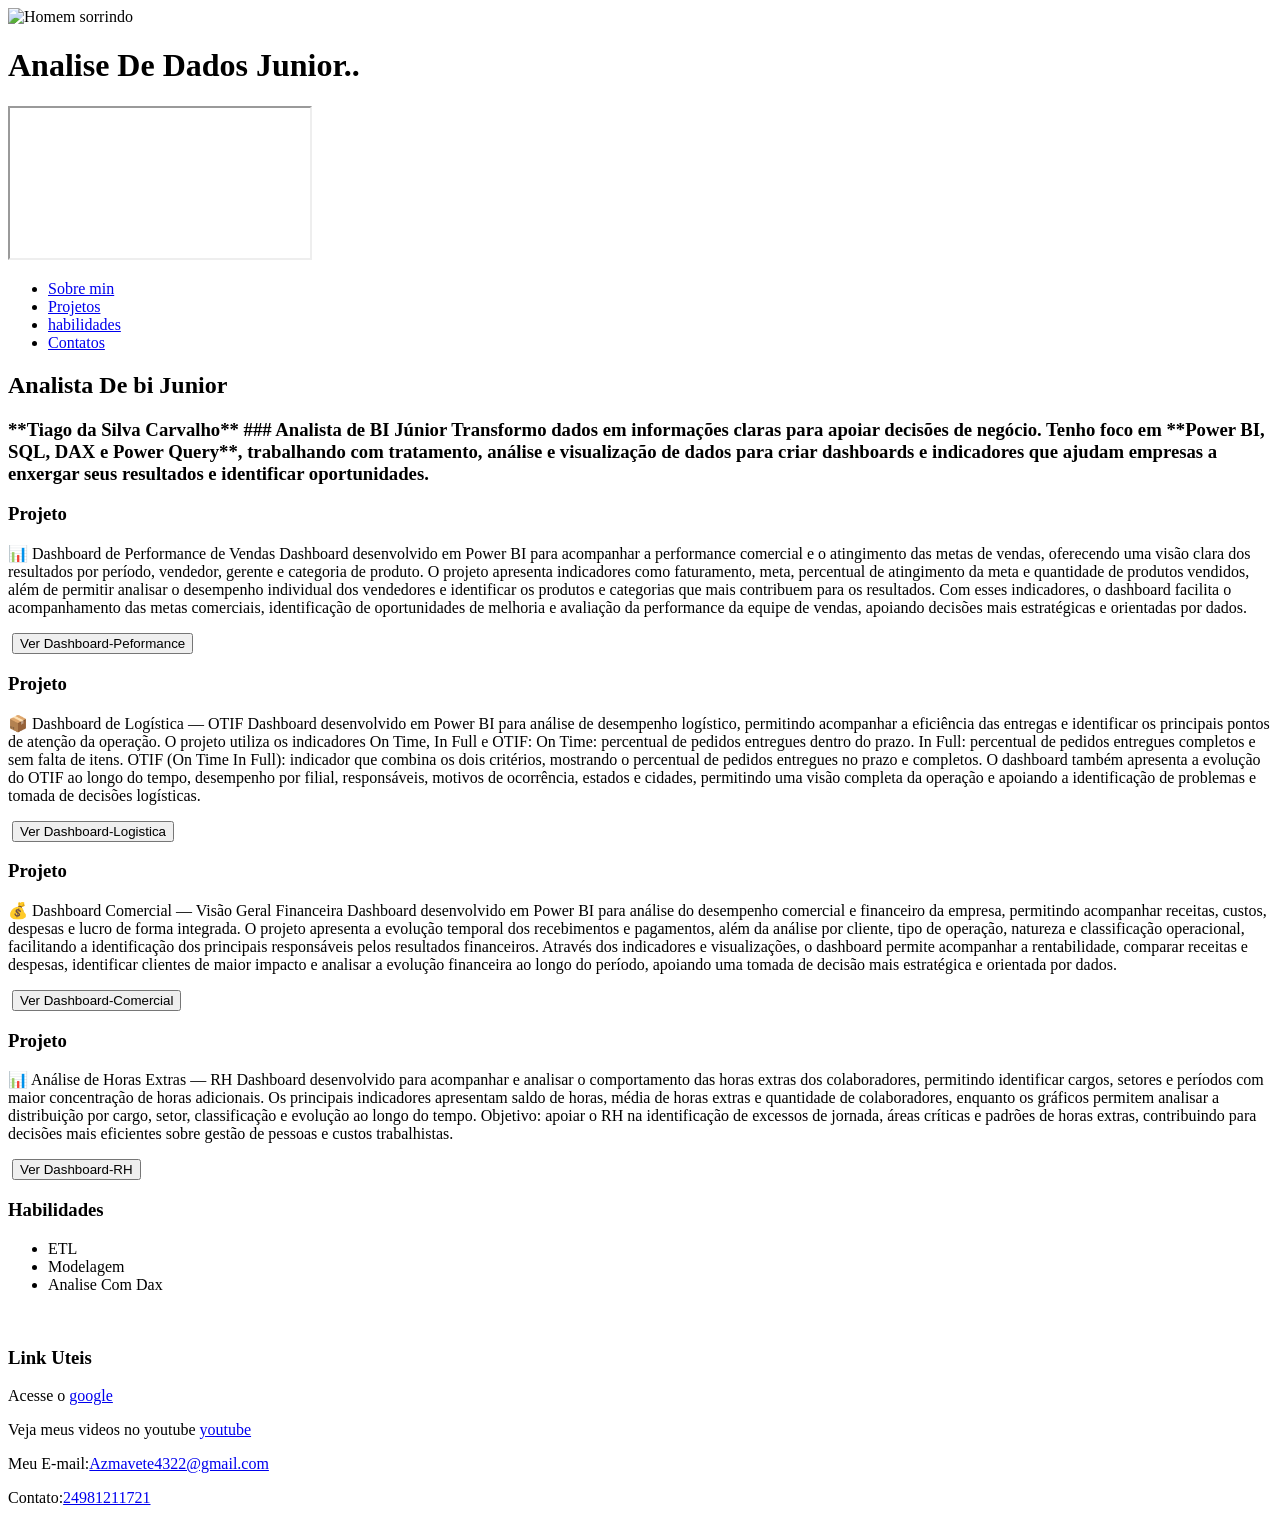
==== Meu-portifolio/index.html @ a2a37db0 "Add files via upload" ====
<!DOCTYPE html>
<html lang="pt-BR">

<head>
    <meta charset="UTF-8">
    <meta name="viewport" content="width=device-width, initial-scale=1.0">
    <meta name="description" content="Tiago da silva carvalho desenvolvedor Full Stack">
    <link rel="shortcut icon" href="/computador-portatil.ico" type="image/x-icon">
    <link rel="stylesheet" href="/style.css">
    <title>Portifólio Tiago Silva - Analista de Bi Junior</title>
</head>

<body>

    <header class="perfil">
        <div>
            <!--SEÇÃO FOTO DE PERFIL-->
            <img class="foto--perfil" src="/img/foto-perfil.png" height="70px" alt="Homem sorrindo" title="Tiago Silva">
        </div>

        <h1>Analise De Dados Junior..</h1>
    </header>



    <div class="gamma-container">
        <iframe src="https://gamma.app/embed/o541z4f80xlp0db" allow="fullscreen" title="O Custo de Decidir Tarde">
        </iframe>
    </div>


    <!--USANDO A SEMANTICA DO HTML PARA MENU DE NAVEGAÇÃO-->
    <header class="lista">
        <nav>
            <ul>
                <li><a href="#Sobre-min">Sobre min</a></li>
                <li><a href="#Projetos">Projetos</a></li>
                <li><a href="#habilidades">habilidades</a></li>
                <li><a href="#Contatos">Contatos</a></li>
            </ul>
        </nav>
    </header>



    <!--A TEG MAIN ENGLOBA TODO O CONTEUSO PRINCIPAL DE UMA PAGINA-->
    <main>

        <!--SEÇÃO SOBRE MIN DENTRO DA SEMANTICA SECTION-->
        <section id="sobre-min">
            <h1>Analista De bi Junior</h1>
            <h3>**Tiago da Silva Carvalho**

                ### Analista de BI Júnior

                Transformo dados em informações claras para apoiar decisões de negócio.

                Tenho foco em **Power BI, SQL, DAX e Power Query**, trabalhando com tratamento, análise e visualização
                de dados para criar dashboards e indicadores que ajudam empresas a enxergar seus resultados e
                identificar oportunidades.
            </h3>

        </section>


        <!--SEÇÃO PROJETOS 1-->
        <section id="Projetos">
            <div class="Projeto">
                <h3>Projeto</h3>
                <p>📊 Dashboard de Performance de Vendas

                    Dashboard desenvolvido em Power BI para acompanhar a performance comercial e o atingimento das metas
                    de vendas, oferecendo uma visão clara dos resultados por período, vendedor, gerente e categoria de
                    produto.

                    O projeto apresenta indicadores como faturamento, meta, percentual de atingimento da meta e
                    quantidade de produtos vendidos, além de permitir analisar o desempenho individual dos vendedores e
                    identificar os produtos e categorias que mais contribuem para os resultados.

                    Com esses indicadores, o dashboard facilita o acompanhamento das metas comerciais, identificação de
                    oportunidades de melhoria e avaliação da performance da equipe de vendas, apoiando decisões mais
                    estratégicas e orientadas por dados.</p>

                <img src="/img/performance-comercial.png" alt="">

                <button type="button" class="btn-dashboard"
                    onclick="window.open('https://app.powerbi.com/view?r=eyJrIjoiOWUzZTY4MDgtNjExMi00NmUzLWIxYzMtZGIxZTg2N2U3YzE5IiwidCI6IjY1OWNlMmI4LTA3MTQtNDE5OC04YzM4LWRjOWI2MGFhYmI1NyJ9', '_blank')">
                    Ver Dashboard-Peformance
                </button>

            </div>
        </section>


        <!--SEÇÃO PROJETOS 2-->
        <section id="Projetos">
            <div class="Projeto">
                <h3>Projeto</h3>
                <p>📦 Dashboard de Logística — OTIF

                    Dashboard desenvolvido em Power BI para análise de desempenho logístico, permitindo acompanhar a
                    eficiência das entregas e identificar os principais pontos de atenção da operação.

                    O projeto utiliza os indicadores On Time, In Full e OTIF:

                    On Time: percentual de pedidos entregues dentro do prazo.
                    In Full: percentual de pedidos entregues completos e sem falta de itens.
                    OTIF (On Time In Full): indicador que combina os dois critérios, mostrando o percentual de pedidos
                    entregues no prazo e completos.

                    O dashboard também apresenta a evolução do OTIF ao longo do tempo, desempenho por filial,
                    responsáveis, motivos de ocorrência,
                    estados e cidades, permitindo uma visão completa da operação e apoiando a identificação de problemas
                    e tomada de decisões logísticas.</p>

                <img src="/img/logistica.png" alt="">
                <button type="button" class="btn-dashboard"
                    onclick="window.open('https://app.powerbi.com/view?r=eyJrIjoiNzYxN2VkZDctNDcyNy00OTY3LTg5MDktODk1OTQzNGEyNGU5IiwidCI6IjY1OWNlMmI4LTA3MTQtNDE5OC04YzM4LWRjOWI2MGFhYmI1NyJ9', '_blank')">
                    Ver Dashboard-Logistica
                </button>
            </div>
        </section>



        <!--SEÇÃO PROJETOS 3-->
        <section id="Projetos">
            <div class="Projeto">
                <h3>Projeto</h3>
                <p>💰 Dashboard Comercial — Visão Geral Financeira

                    Dashboard desenvolvido em Power BI para análise do desempenho comercial e financeiro da empresa,
                    permitindo acompanhar receitas, custos, despesas e lucro de forma integrada.

                    O projeto apresenta a evolução temporal dos recebimentos e pagamentos, além da análise por cliente,
                    tipo de operação, natureza e classificação operacional, facilitando a identificação dos principais
                    responsáveis pelos resultados financeiros.

                    Através dos indicadores e visualizações, o dashboard permite acompanhar a rentabilidade, comparar
                    receitas e despesas, identificar clientes de maior impacto e analisar a evolução financeira ao longo
                    do período, apoiando uma tomada de decisão mais estratégica e orientada por dados.</p>

                <img src="/img/deshboard-comercial.png" alt="">
                <button type="button" class="btn-dashboard"
                    onclick="window.open('https://app.powerbi.com/view?r=eyJrIjoiOGY3NzUwNWItNjY2NC00NjI1LTg3MjYtZjg0MzQyYzFlMjliIiwidCI6IjY1OWNlMmI4LTA3MTQtNDE5OC04YzM4LWRjOWI2MGFhYmI1NyJ9', '_blank')">
                    Ver Dashboard-Comercial
                </button>
            </div>
        </section>



        <!--SEÇÃO PROJETOS 4-->
        <section id="Projetos">
            <div class="Projeto">
                <h3>Projeto</h3>
                <p>📊 Análise de Horas Extras — RH

                    Dashboard desenvolvido para acompanhar e analisar o comportamento das horas extras dos
                    colaboradores, permitindo identificar cargos, setores e períodos com maior concentração de horas
                    adicionais.

                    Os principais indicadores apresentam saldo de horas, média de horas extras e quantidade de
                    colaboradores, enquanto os gráficos permitem analisar a distribuição por cargo, setor, classificação
                    e evolução ao longo do tempo.

                    Objetivo: apoiar o RH na identificação de excessos de jornada, áreas críticas e padrões de horas
                    extras, contribuindo para decisões mais eficientes sobre gestão de pessoas e custos trabalhistas.
                </p>

                <img src="/img/RH.png" alt="">
                <button type="button" class="btn-dashboard"
                    onclick="window.open('https://app.powerbi.com/view?r=eyJrIjoiMzdlMmIxZDMtMjdkOS00YzFhLTliYzItMDUwMTMzYTEwZDcxIiwidCI6IjY1OWNlMmI4LTA3MTQtNDE5OC04YzM4LWRjOWI2MGFhYmI1NyJ9', '_blank')">
                    Ver Dashboard-RH
                </button>
            </div>
        </section>
        

        <!--LISTA NÃO ORDENADA-->
        <section id="habilidades">
            <h3>Habilidades</h3>
            <ul>
                <li>ETL</li>
                <li>Modelagem</li>
                <li>Analise Com Dax</li>
            </ul>
        </section>


        <br>


        <!--SEMANTICA FOOTER PARA RODAPE DO SITE-->
        <footer>
            <section id="Links-uteis">
                <!--EXEMPLO DE LINKS EXTERNOS-->
                <h3>Link Uteis</h3>
                <p>Acesse o <a href="https://google.com" target="_blank" title="Google">google</a></p>
                <p>Veja meus videos no youtube <a href="https:www.youtube.com" target="_blank"
                        title="YouTube">youtube</a>
                </p>
            </section>

            <section id="Contatos">
                <!--EXEMPLO DE LINKS COM SEÇÃO MEUS CONTATOS-->
                <p>Meu E-mail:<a href="milto:Azmavete4322@gmail.com">Azmavete4322@gmail.com</a></p>
                <p>Contato:<a href="tel:+5524981211721">24981211721</a></p>
            </section>

        </footer>


</body>

</html>
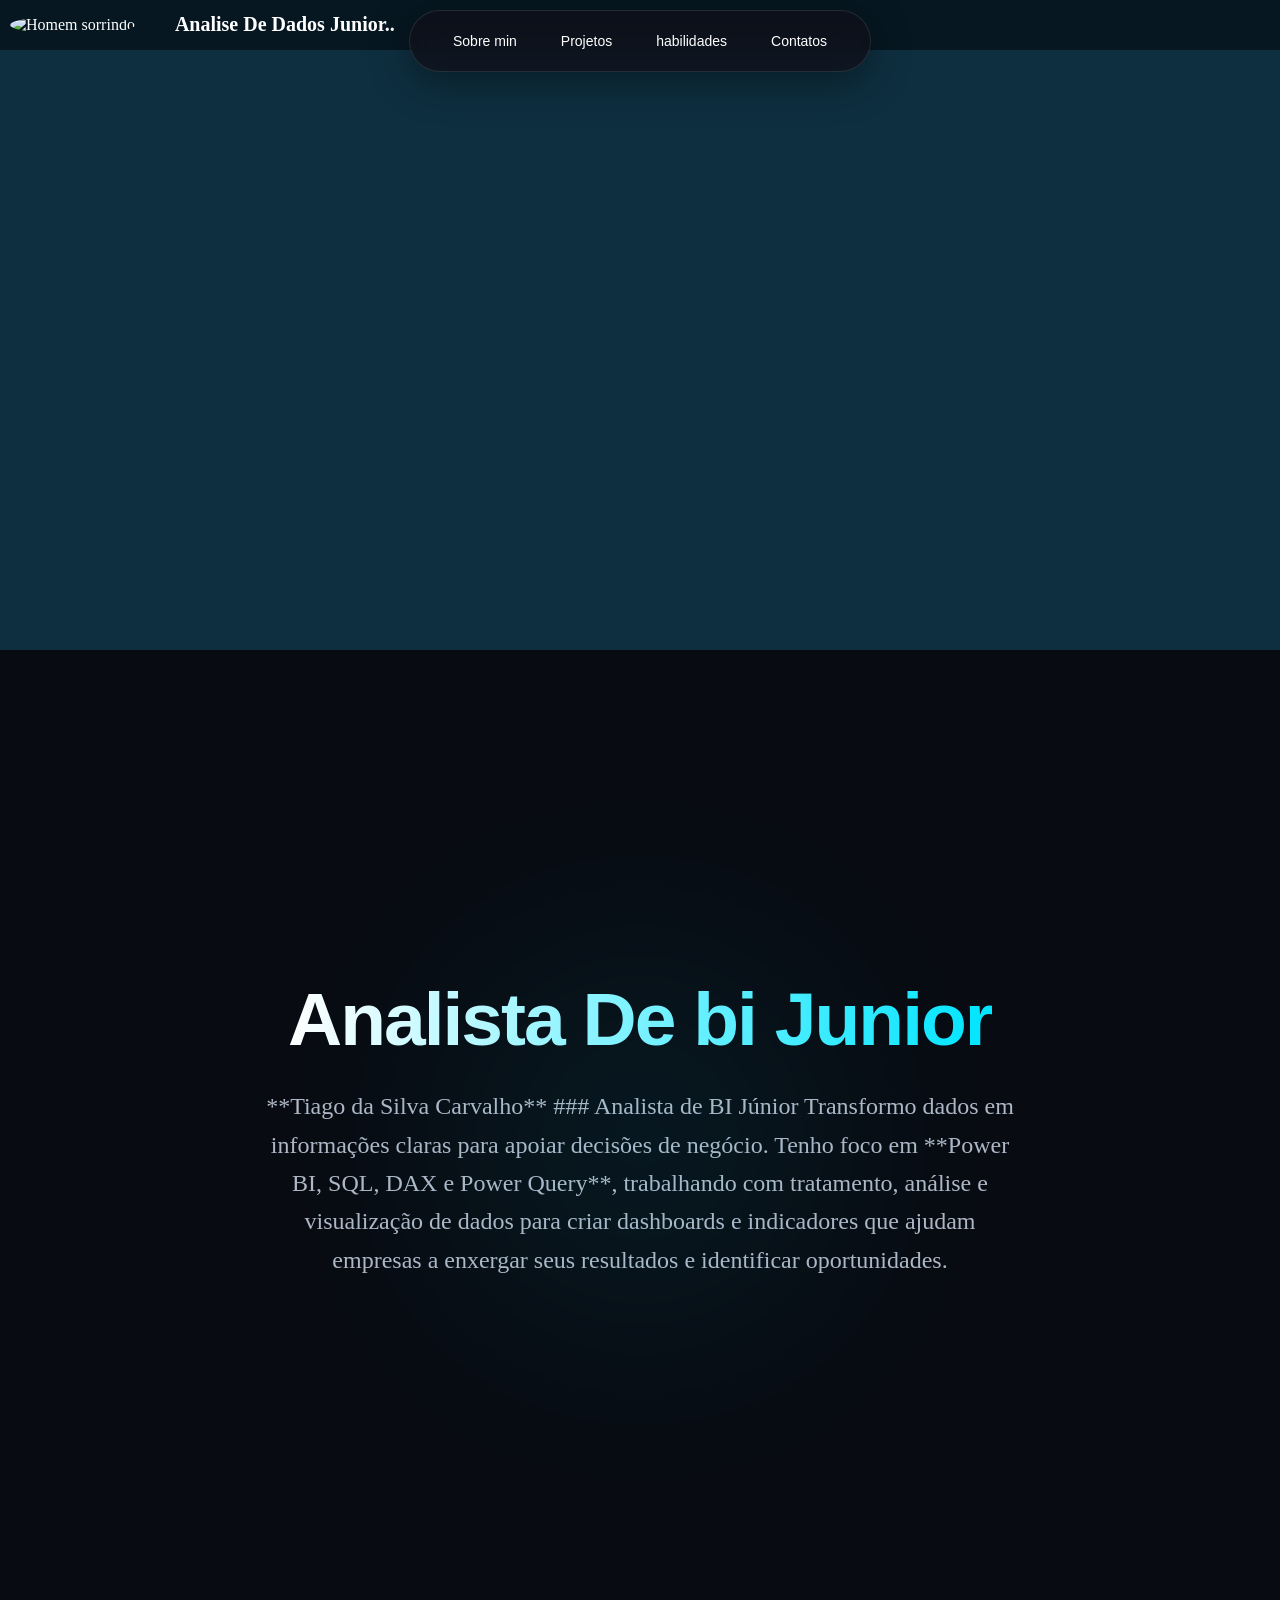
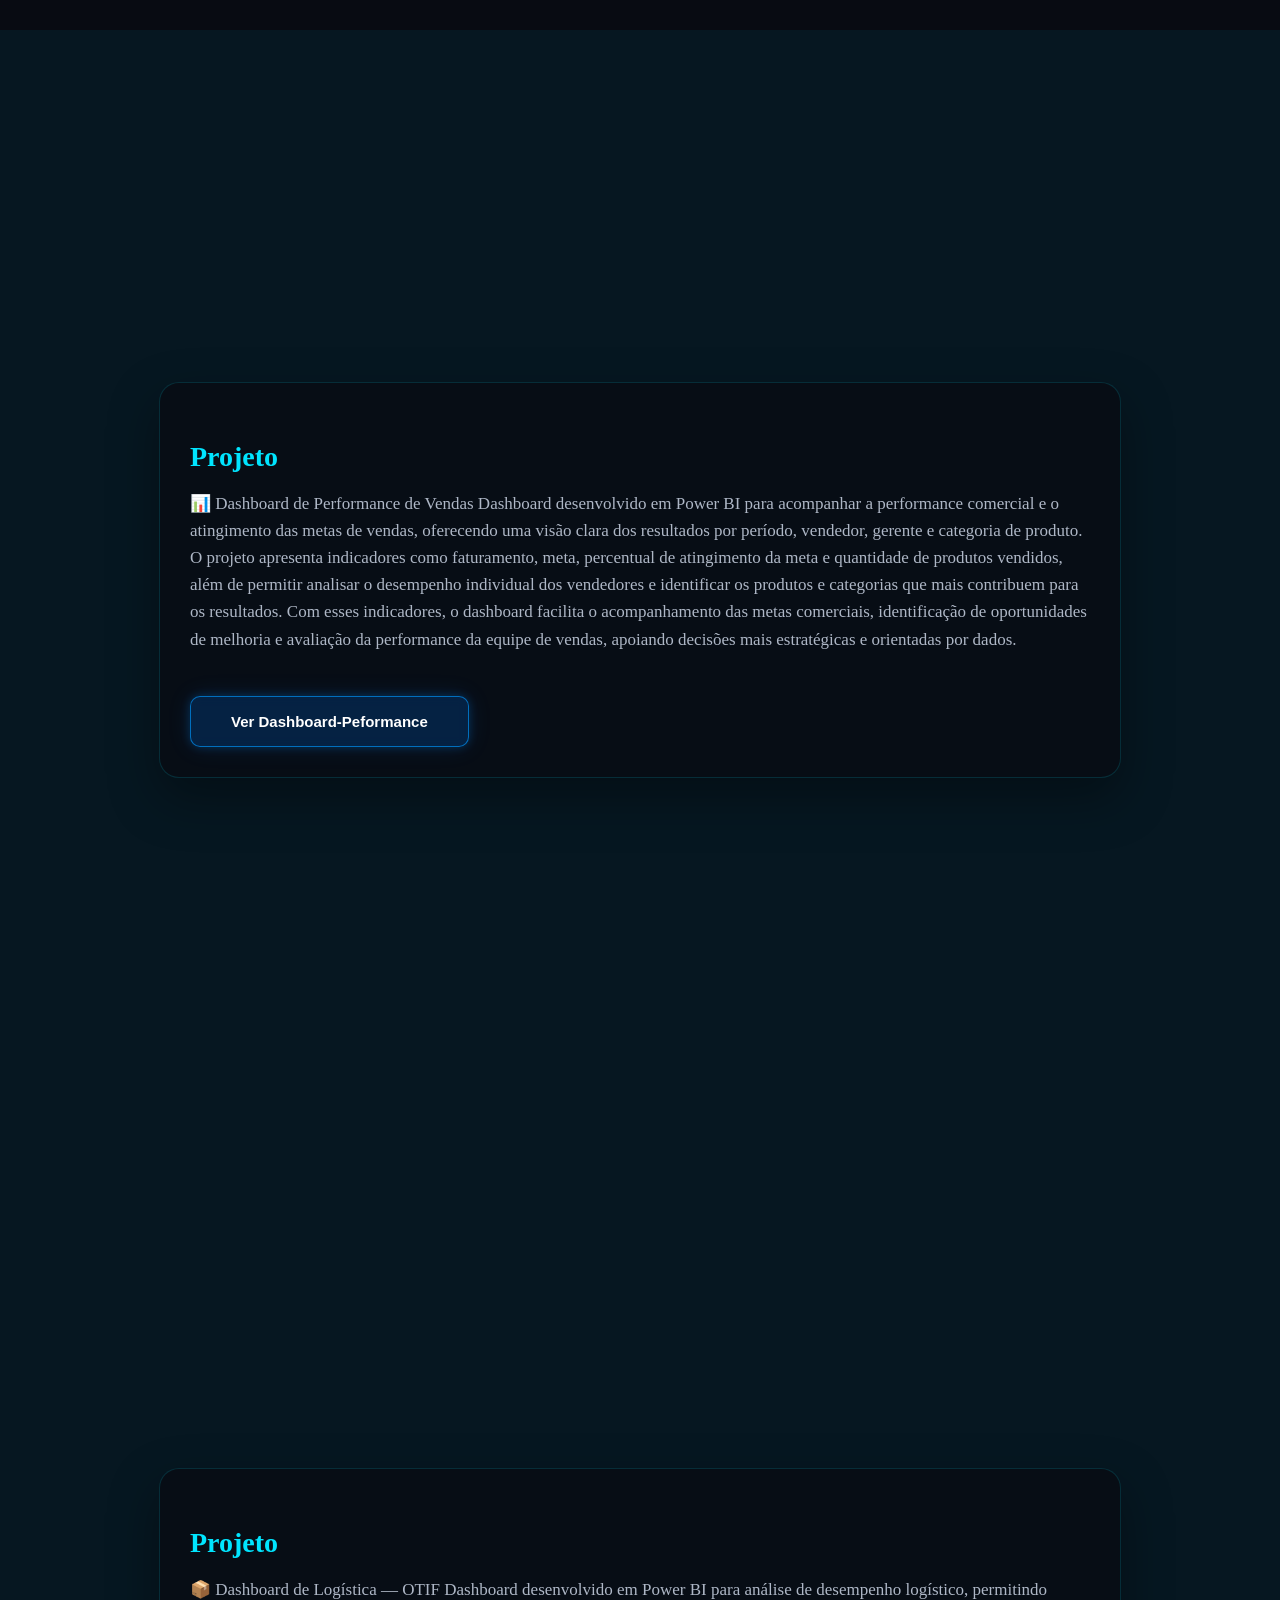
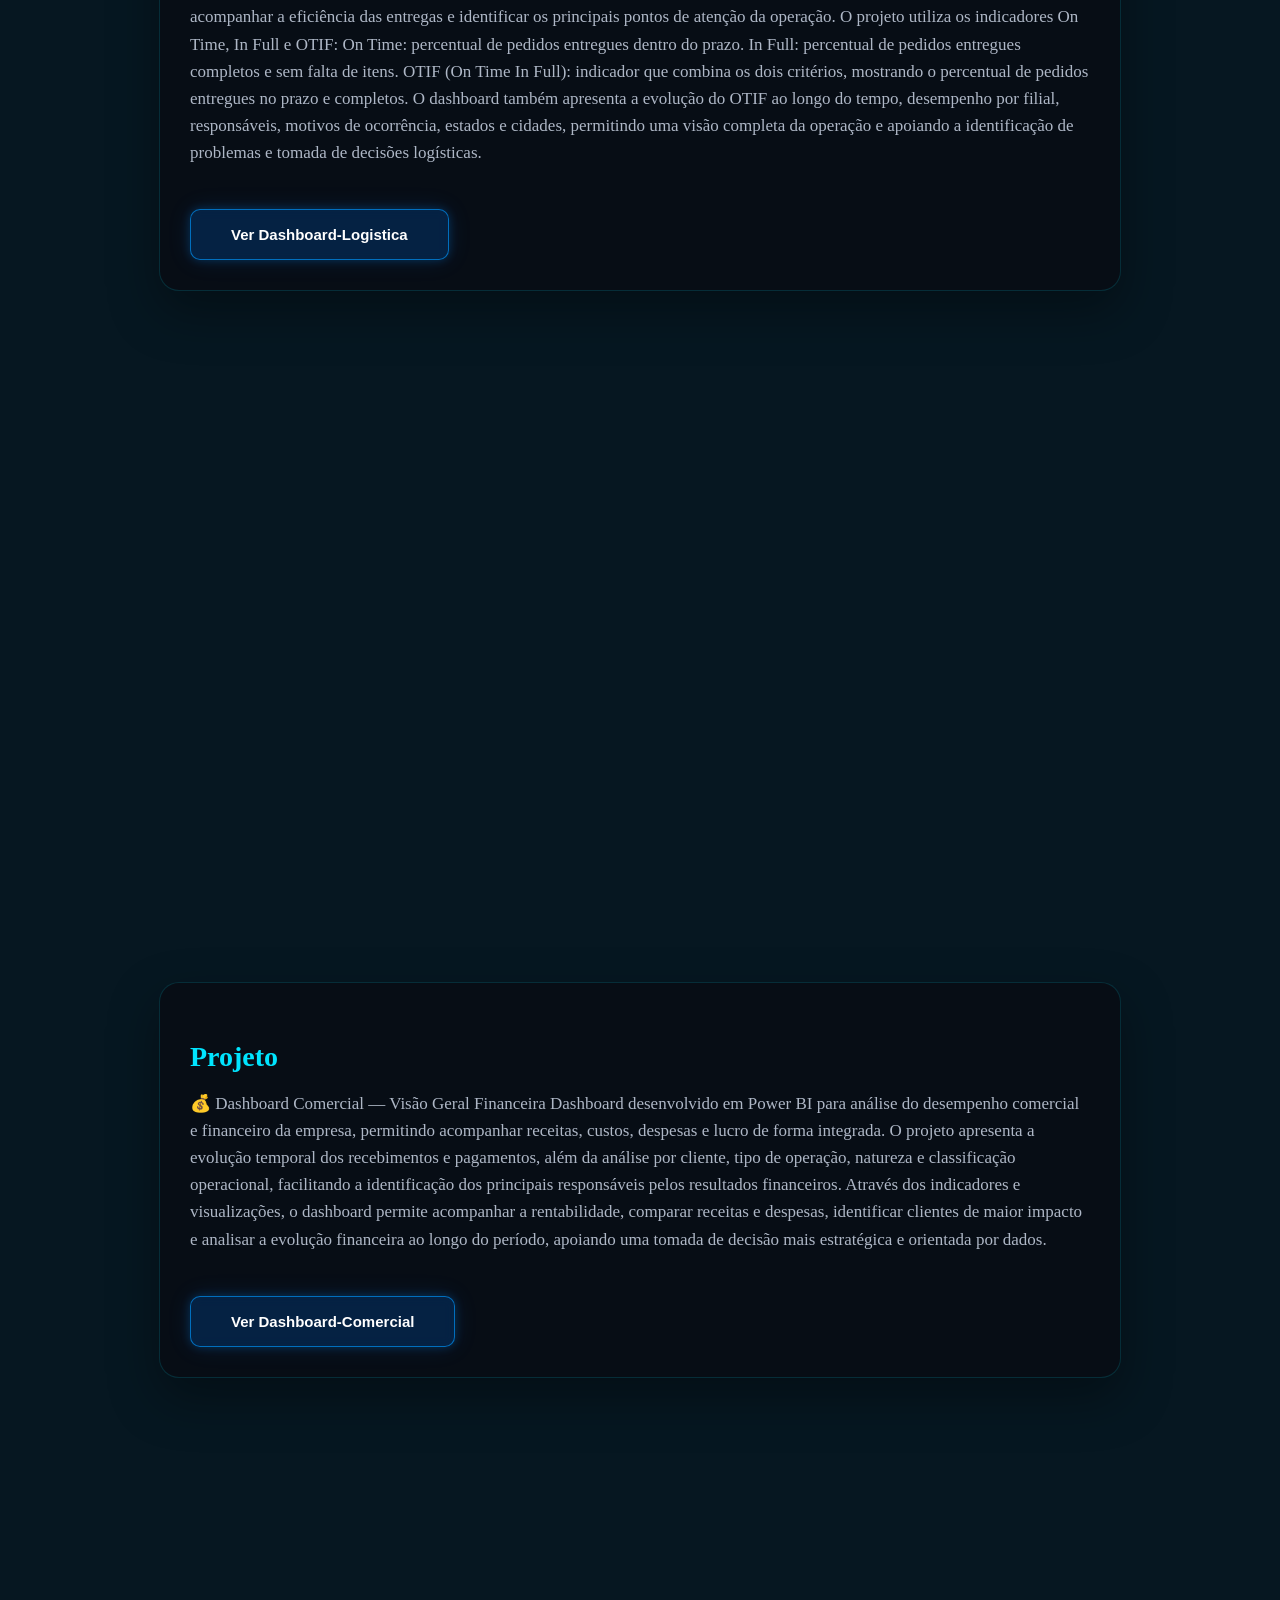
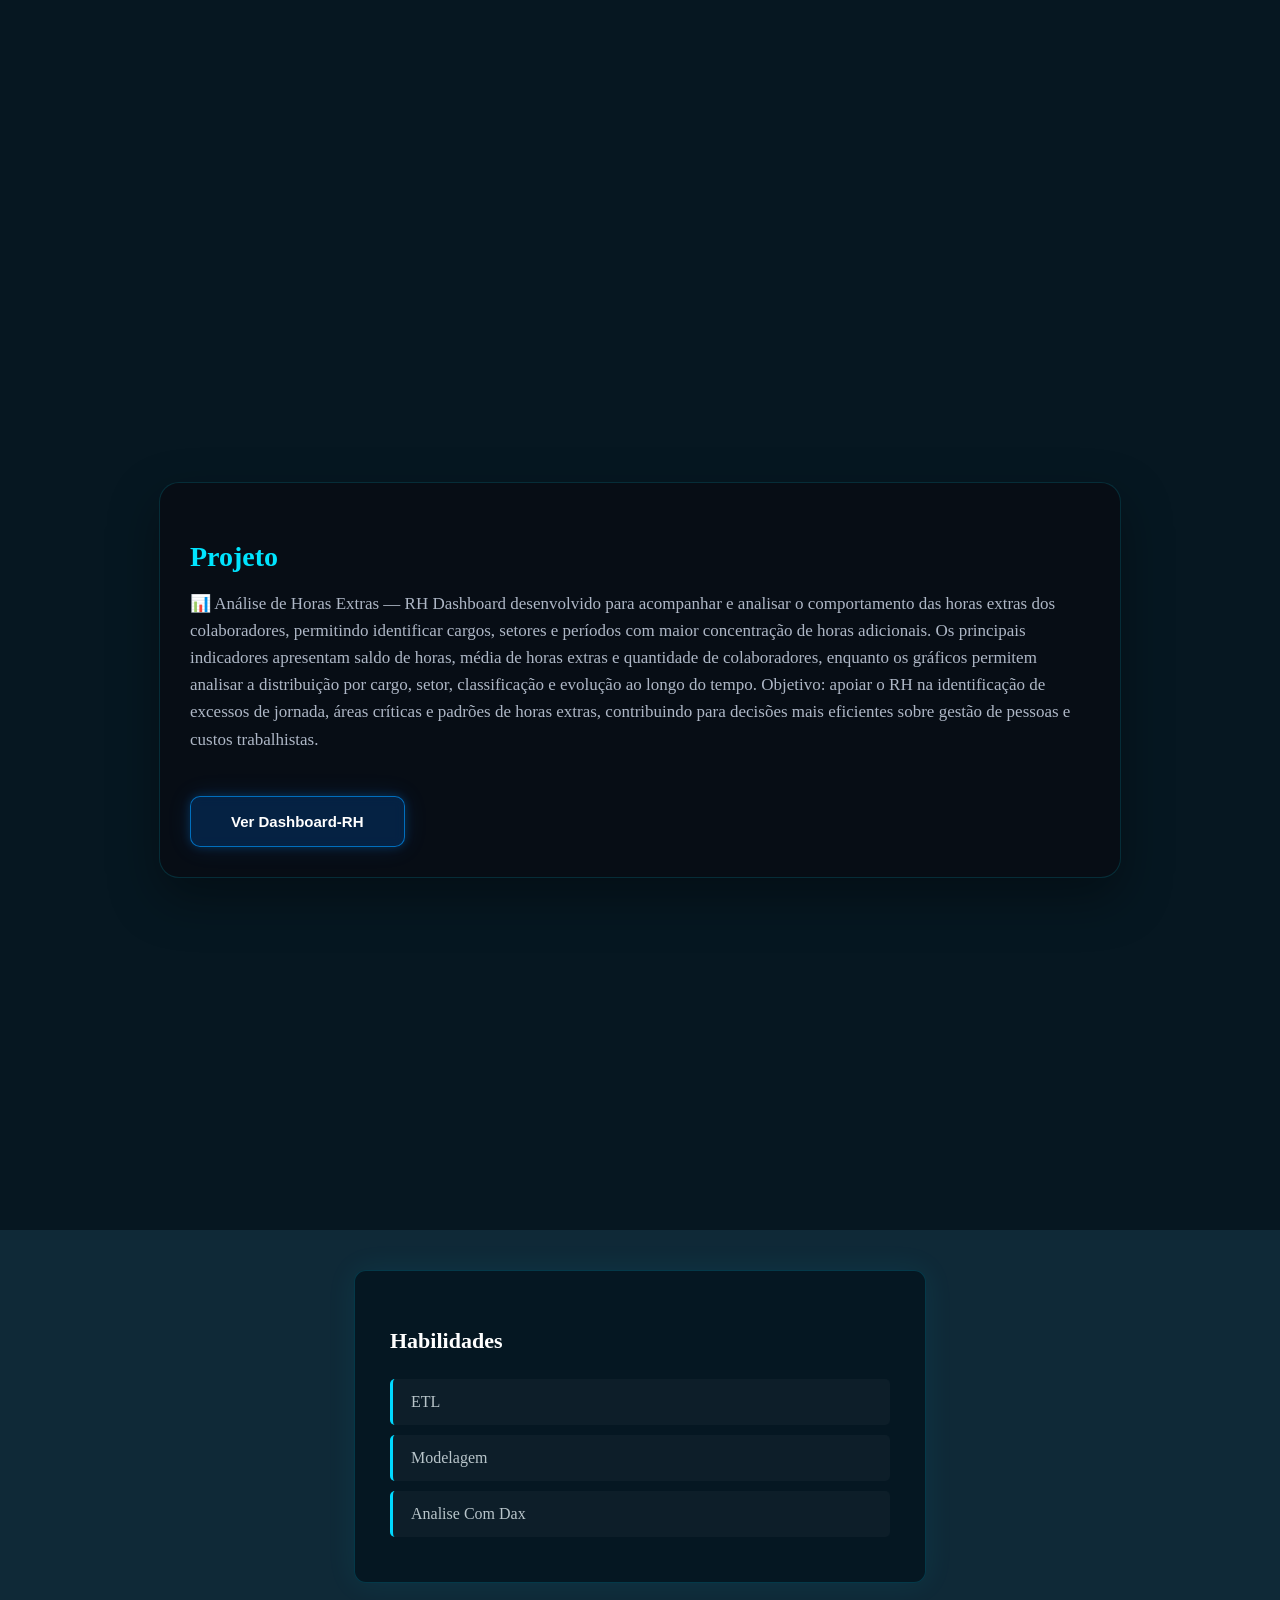
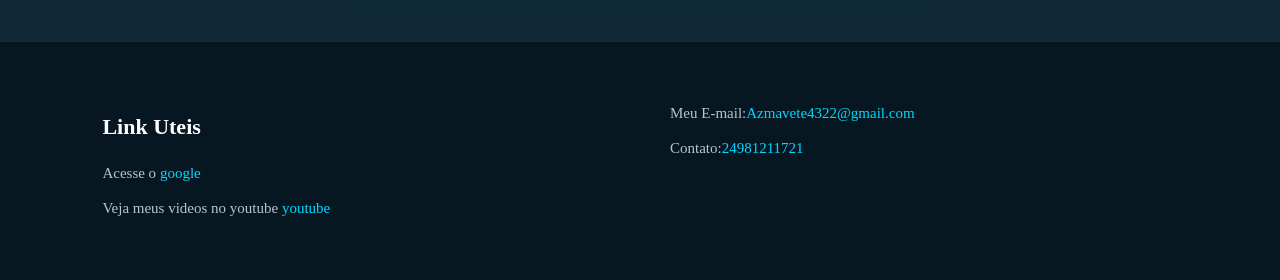
==== commit 837c06c2: "Update index.html" ====
--- a/Meu-portifolio/index.html
+++ b/Meu-portifolio/index.html
@@ -5,8 +5,8 @@
     <meta charset="UTF-8">
     <meta name="viewport" content="width=device-width, initial-scale=1.0">
     <meta name="description" content="Tiago da silva carvalho desenvolvedor Full Stack">
-    <link rel="shortcut icon" href="/computador-portatil.ico" type="image/x-icon">
-    <link rel="stylesheet" href="/style.css">
+    <link rel="shortcut icon" href="computador-portatil.ico" type="image/x-icon">
+    <link rel="stylesheet" href="style.css">
     <title>Portifólio Tiago Silva - Analista de Bi Junior</title>
 </head>
 
@@ -213,4 +213,4 @@
 
 </body>
 
-</html>+</html>
--- a/Meu-portifolio/style.css
+++ b/Meu-portifolio/style.css
@@ -0,0 +1,564 @@
+body {
+
+    margin: 0;
+    padding: 0;
+    box-sizing: border-box;
+}
+
+.gamma-container {
+    width: 100%;
+    max-width: 1440px;
+    margin: 0 auto;
+    position: relative;
+    overflow: hidden;
+}
+
+.gamma-container iframe {
+    display: block;
+    width: 100%;
+    height: 600px;
+    border: none;
+}
+
+/* Tablet */
+@media (max-width: 768px) {
+    .gamma-container iframe {
+        height: 500px;
+    }
+}
+
+/* Celular */
+@media (max-width: 480px) {
+    .gamma-container iframe {
+        height: 450px;
+    }
+}
+
+header p{
+
+    font-size: 10px;
+}
+
+.perfil {
+
+    display: flex;
+    flex-direction: row;
+    justify-content: flex-start;
+    align-items: center;
+    padding-left: 10px;
+    gap: 40px;
+    color: white;
+    background-color: #061721;
+}
+
+.perfil h1 {
+
+    font-size: 20px;
+}
+
+.foto--perfil {
+
+    border-radius: 80%;
+    height: 45px;
+    padding-bottom: 5px ;
+    padding-top: 5px;
+}
+
+/* MENU PRINCIPAL */
+.lista {
+    position: fixed;
+    top: 10px;
+    left: 50%;
+    transform: translateX(-50%);
+
+    z-index: 1000;
+
+    padding: 12px 25px;
+
+    background: rgba(15, 15, 25, 0.75);
+    backdrop-filter: blur(15px);
+
+    border: 1px solid rgba(255, 255, 255, 0.1);
+    border-radius: 50px;
+
+    box-shadow: 0 10px 40px rgba(0, 0, 0, 0.4);
+}
+
+/* LISTA */
+.lista ul {
+    display: flex;
+    align-items: center;
+    gap: 8px;
+
+    margin: 0;
+    padding: 0;
+
+    list-style: none;
+}
+
+/* LINKS */
+.lista a {
+    position: relative;
+
+    display: block;
+    padding: 10px 18px;
+
+    color: #ffffff;
+    text-decoration: none;
+
+    font-family: Arial, sans-serif;
+    font-size: 14px;
+    font-weight: 500;
+
+    border-radius: 30px;
+
+    transition: all 0.3s ease;
+}
+
+/* EFEITO AO PASSAR O MOUSE */
+.lista a:hover {
+    color: #00e5ff;
+    background: rgba(0, 229, 255, 0.08);
+
+    transform: translateY(-2px);
+}
+
+/* LINHA FUTURISTA */
+.lista a::after {
+    content: "";
+
+    position: absolute;
+
+    left: 50%;
+    bottom: 5px;
+
+    width: 0;
+    height: 2px;
+
+    background: #00e5ff;
+
+    transform: translateX(-50%);
+
+    transition: width 0.3s ease;
+}
+
+.lista a:hover::after {
+    width: 50%;
+}
+
+/* RESPONSIVO */
+@media (max-width: 768px) {
+
+    .lista {
+        width: 90%;
+        padding: 8px 12px;
+        border-radius: 20px;
+    }
+
+    .lista ul {
+        justify-content: center;
+        flex-wrap: wrap;
+        gap: 2px;
+    }
+
+    .lista a {
+        padding: 8px 10px;
+        font-size: 12px;
+    }
+}
+
+
+
+#sobre-min {
+    min-height: 100vh;
+
+    display: flex;
+    flex-direction: column;
+    justify-content: center;
+    align-items: center;
+
+    padding: 40px;
+
+    text-align: center;
+
+    background: #080b12;
+
+    color: white;
+}
+
+/* TÍTULO */
+
+#sobre-min h1 {
+    margin: 0;
+
+    font-size: clamp(40px, 6vw, 75px);
+    font-family: Arial, sans-serif;
+    font-weight: 800;
+    letter-spacing: -2px;
+
+    background: linear-gradient(
+        90deg,
+        #ffffff,
+        #00e5ff
+    );
+
+    background-clip: text;
+    color: transparent;
+}
+/* SUBTÍTULO */
+
+#sobre-min h3 {
+    max-width: 750px;
+
+    margin-top: 25px;
+
+    color: #aeb7c6;
+
+    font-size: clamp(18px, 2vw, 24px);
+
+    line-height: 1.6;
+
+    font-weight: 400;
+}
+
+/* EFEITO DE LUZ */
+
+#sobre-min::before {
+    content: "";
+
+    position: absolute;
+
+    width: 350px;
+    height: 350px;
+
+    background: #00e5ff;
+
+    opacity: 0.08;
+
+    filter: blur(120px);
+
+    border-radius: 50%;
+
+    pointer-events: none;
+}
+
+/* RESPONSIVO */
+
+@media (max-width: 768px) {
+
+    #sobre-min {
+        padding: 30px 20px;
+    }
+
+    #sobre-min h1 {
+        font-size: 42px;
+    }
+
+    #sobre-min h3 {
+        font-size: 18px;
+    }
+}
+
+/* =========================
+   SEÇÃO PROJETOS
+========================= */
+
+#Projetos {
+    min-height: 100vh;
+
+    padding: 100px 8%;
+
+    background-color: #061721;
+
+    color: #ffffff;
+
+    display: flex;
+    justify-content: center;
+    align-items: center;
+}
+
+
+/* CARD DO PROJETO */
+
+.Projeto {
+    width: 100%;
+    max-width: 900px;
+
+    padding: 30px;
+
+    background: rgba(8, 11, 18, 0.75);
+
+    border: 1px solid rgba(0, 229, 255, 0.15);
+
+    border-radius: 20px;
+
+    box-shadow:
+        0 20px 50px rgba(0, 0, 0, 0.35);
+
+    transition: 0.4s ease;
+}
+
+
+/* EFEITO DO CARD */
+
+.Projeto:hover {
+    transform: translateY(-8px);
+
+    border-color: rgba(0, 229, 255, 0.5);
+
+    box-shadow:
+        0 20px 60px rgba(0, 229, 255, 0.12);
+}
+
+
+/* TÍTULO */
+
+.Projeto h3 {
+    margin-bottom: 15px;
+
+    color: #00e5ff;
+
+    font-size: 28px;
+
+    font-weight: 700;
+}
+
+
+/* DESCRIÇÃO */
+
+.Projeto p {
+    margin-bottom: 25px;
+
+    color: #aeb7c6;
+
+    font-size: 17px;
+
+    line-height: 1.6;
+}
+
+
+/* IMAGEM */
+
+.Projeto a {
+    display: block;
+
+    overflow: hidden;
+
+    border-radius: 14px;
+}
+
+
+/* IMAGEM DO PROJETO */
+
+.Projeto img {
+    display: block;
+
+    width: 100%;
+    height: auto;
+
+    border-radius: 14px;
+
+    transition: 0.5s ease;
+}
+
+
+/* ZOOM AO PASSAR O MOUSE */
+
+.Projeto a:hover img {
+    transform: scale(1.04);
+}
+
+
+/* RESPONSIVO */
+
+@media (max-width: 768px) {
+
+    #Projetos {
+        padding: 70px 20px;
+    }
+
+    .Projeto {
+        padding: 20px;
+    }
+
+    .Projeto h3 {
+        font-size: 24px;
+    }
+
+    .Projeto p {
+        font-size: 15px;
+    }
+}
+
+
+body {
+    background-color: rgba(3, 30, 45, 0.95);
+    color: #ffffff;
+    margin: 0;
+}
+
+/* Fundo geral atrás das seções */
+body::before {
+    content: "";
+    position: fixed;
+    inset: 0;
+    background: rgba(0, 119, 160, 0.08);
+    pointer-events: none;
+    z-index: -1;
+}
+
+/* HABILIDADES */
+
+#habilidades {
+    background-color: rgba(6, 23, 33, 0.95);
+    padding: 35px;
+    border-radius: 12px;
+    border: 1px solid rgba(0, 217, 255, 0.18);
+    max-width: 500px;
+    margin: 40px auto;
+
+    box-shadow: 0 0 30px rgba(0, 217, 255, 0.08);
+}
+
+#habilidades h3 {
+    color: #ffffff;
+    font-size: 22px;
+    margin-bottom: 25px;
+}
+
+#habilidades ul {
+    list-style: none;
+    padding: 0;
+    margin: 0;
+}
+
+#habilidades li {
+    color: #b8c5ca;
+    background-color: rgba(255, 255, 255, 0.03);
+
+    padding: 14px 18px;
+    margin-bottom: 10px;
+
+    border-left: 3px solid #00d9ff;
+    border-radius: 5px;
+
+    transition: 0.3s ease;
+}
+
+#habilidades li:hover {
+    color: #ffffff;
+    background-color: rgba(0, 217, 255, 0.08);
+    transform: translateX(8px);
+    box-shadow: 0 0 12px rgba(0, 217, 255, 0.15);
+}
+
+/* =========================
+   FOOTER
+========================= */
+
+footer {
+    background-color: #061721;
+    color: #ffffff;
+    padding: 50px 8%;
+    display: flex;
+    justify-content: space-between;
+    align-items: flex-start;
+    gap: 60px;
+
+    border-top: 1px solid rgba(255, 255, 255, 0.08);
+}
+
+/* Títulos das seções */
+
+footer h3 {
+    color: #ffffff;
+    font-size: 22px;
+    margin-bottom: 20px;
+}
+
+/* Textos */
+
+footer p {
+    color: #b8c5ca;
+    font-size: 15px;
+    line-height: 1.8;
+    margin: 8px 0;
+}
+
+/* Links */
+
+footer a {
+    color: #00d9ff;
+    text-decoration: none;
+    font-weight: 500;
+    transition: 0.3s ease;
+}
+
+/* Efeito ao passar o mouse */
+
+footer a:hover {
+    color: #ffffff;
+    text-shadow: 0 0 10px #00d9ff;
+}
+
+/* Seções */
+
+#Links-uteis,
+#Contatos {
+    flex: 1;
+}
+
+/* Responsividade */
+
+@media (max-width: 768px) {
+
+    footer {
+        flex-direction: column;
+        padding: 40px 6%;
+        gap: 30px;
+    }
+
+    footer h3 {
+        font-size: 20px;
+    }
+
+    footer p {
+        font-size: 14px;
+    }
+}
+
+.btn-dashboard {
+    margin-top: 18px;
+    padding: 16px 40px;
+
+    color: #ffffff;
+    background: rgba(0, 123, 255, 0.20);
+
+    border: 1px solid rgba(0, 153, 255, 0.65);
+    border-radius: 10px;
+
+    font-size: 15px;
+    font-weight: 600;
+
+    cursor: pointer;
+
+    box-shadow:
+        0 0 10px rgba(0, 140, 255, 0.25),
+        0 0 25px rgba(0, 140, 255, 0.12);
+
+    backdrop-filter: blur(6px);
+
+    transition: 0.3s ease;
+}
+
+.btn-dashboard:hover {
+    background: rgba(0, 140, 255, 0.30);
+
+    border-color: rgba(0, 174, 255, 0.9);
+
+    box-shadow:
+        0 0 12px rgba(0, 153, 255, 0.45),
+        0 0 30px rgba(0, 153, 255, 0.25);
+
+    transform: translateY(-2px);
+}
